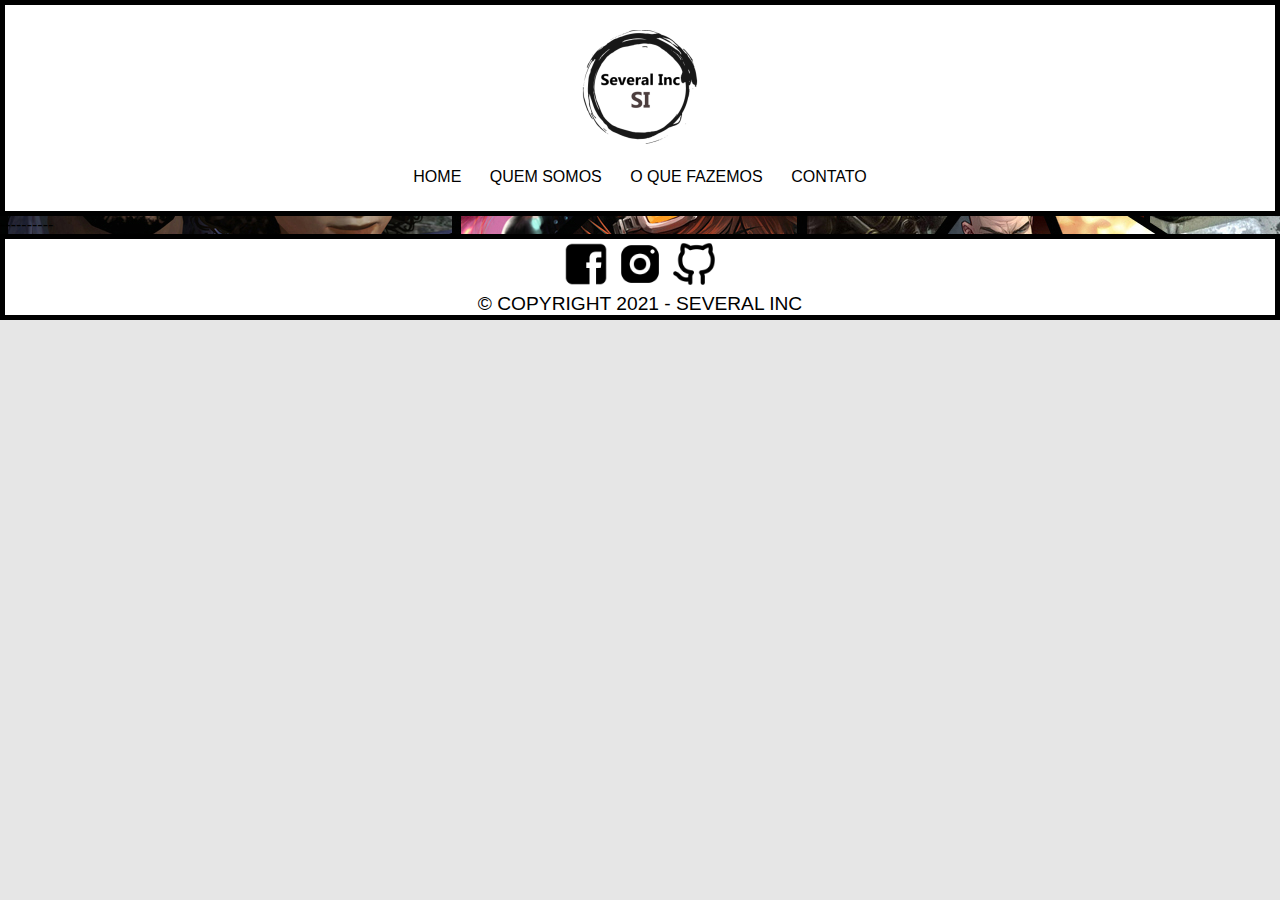
==== contato.html @ d07cb1ba "Atualização 20/03" ====
<!DOCTYPE html>

<!-- Initiation HTML -->
<html>

<!-- Initiation head html -->
<head>
	<title>Several Inc - Contato</title>
	<meta charset="utf-8">
	<link rel="stylesheet" type="text/css" href="css/estilo.css">
</head>
<!-- Ending head html -->

<!-- Initiation body -->
<body>

	<!-- Initiation background -->
	<div id="fundo">

		<!-- Initiation menu -->
		<div id="cabecalho">

			<!-- Logotipe -->
			<div id="logo">
				<img src="css/image/logo.png">
			</div>

			<!-- Menu  -->
			<div id="menu">
				<a href="index.html">HOME</a>
				<a href="quemsomos.html">QUEM SOMOS</a>
				<a href="oquefazemos.html">O QUE FAZEMOS</a>
				<a href="contato.html">CONTATO</a>
			</div>

		</div>
		<!-- Ending menu -->

		<!-- Initiation body -->
		<div>----------</div>
		<!-- Ending body -->

		<!-- baseboard  -->
		<div id="rodape">
			<a id="icon-a" href="manutencao.html"><img id="icon" src="css/image/icons/facebook.png"></a>
			<a id="icon-a" href="manutencao.html"><img id="icon" src="css/image/icons/instagram.png"></a>
			<a id="icon-a" href="https://github.com/Dimensioon"><img id="icon" src="css/image/icons/github.png"></a>
			<p class="rodape-text">	
			© COPYRIGHT 2021 - SEVERAL INC</p>
		</div>

	</div>
	<!-- Ending background -->


</body>
<!-- Ending body -->

</html>
---- css/estilo.css ----
/* Tudo do site */

/* Formatação Body */
 
*{
	margin: 0px;
	padding: 0px;
	clear: both;
}

body{
	font-size: 1em;
	font-family: "Trebuchet MS", Helvetica, sans-serif;
	background: #e6e6e6;
}

#fundo{
	background-image: url(image/jogos.jpg);
	clear: both;
}

/* Fim Formatação Body */

/* Cabeçalho */

#cabecalho{
	background: #fff;
	border: 5px solid black;
	padding: 15px;
	text-align: center;
}

#logo, #menu{
	padding: 10px;
}

/* Fim Cabeçalho */

/* Formatação do Menu */

a{
	text-decoration: none;
}

#cabecalho a:link, #cabecalho a:visited{
	color: #000;
	padding: 8px 12px;
}

#cabecalho a:hover{
	color: #fff;
	background-color: #000;	
}

/* Fim Formatação do Menu */

/* Formatação Body */

/* Manutenção */

.manutencao{
	width: 900px;
	margin: 257px auto;
	background: #fff;
	border: 5px solid black;
	text-align: center;
	font-size: 1.1em;
	padding: 15px;
	clear: both;
}

/* Fim Manutenção */

#principal{
	width: 1500px;
	margin: 5px auto;
	padding: 15px;
}

#conteudo1{
	width: 400px;
	float: left;
} 

#conteudo2{
	width: 400px;
	float: right;
}

.post img{
	/*	border: 1px solid red;*/
	width: 100px;

}


/* Fim Formatação Body */

/* Formatação Rodapé */

#icon{
	width: 50px;
	height: 50px;
}

#rodape{
	background-color: #fff;
	border: 5px solid black;
	text-align: center;
}

.rodape-text{
	font-size: 1.2em;
}

/* Fim Formatação Rodapé */
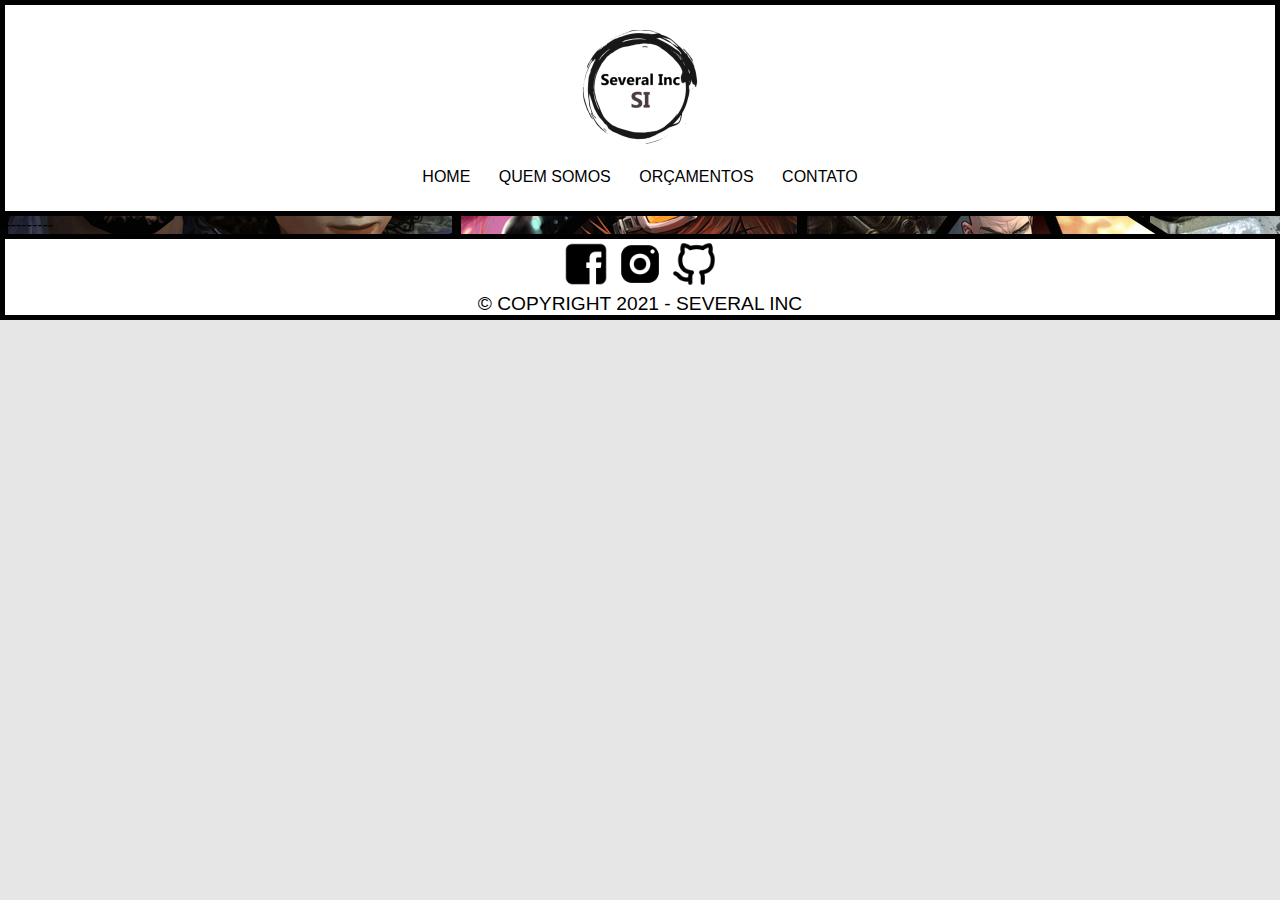
==== commit 4088a346: "Atualização 23/03" ====
--- a/contato.html
+++ b/contato.html
@@ -29,7 +29,7 @@
 			<div id="menu">
 				<a href="index.html">HOME</a>
 				<a href="quemsomos.html">QUEM SOMOS</a>
-				<a href="oquefazemos.html">O QUE FAZEMOS</a>
+				<a href="orcamentos.html">ORÇAMENTOS</a>
 				<a href="contato.html">CONTATO</a>
 			</div>
 
--- a/css/estilo.css
+++ b/css/estilo.css
@@ -16,7 +16,7 @@
 }
 
 #fundo{
-	background-image: url(image/jogos.jpg);
+	background: url(../image/jogos.jpg);
 	clear: both;
 }
 
@@ -52,6 +52,21 @@
 	color: #fff;
 	background-color: #000;	
 }
+
+span.menu{
+	color: #000;
+	padding: 8px 12px;
+}
+
+span.menu:hover{
+	color: #fff;
+	background-color: #000;	
+}
+
+
+/* Formatação SubMenu */
+
+
 
 /* Fim Formatação do Menu */
 
